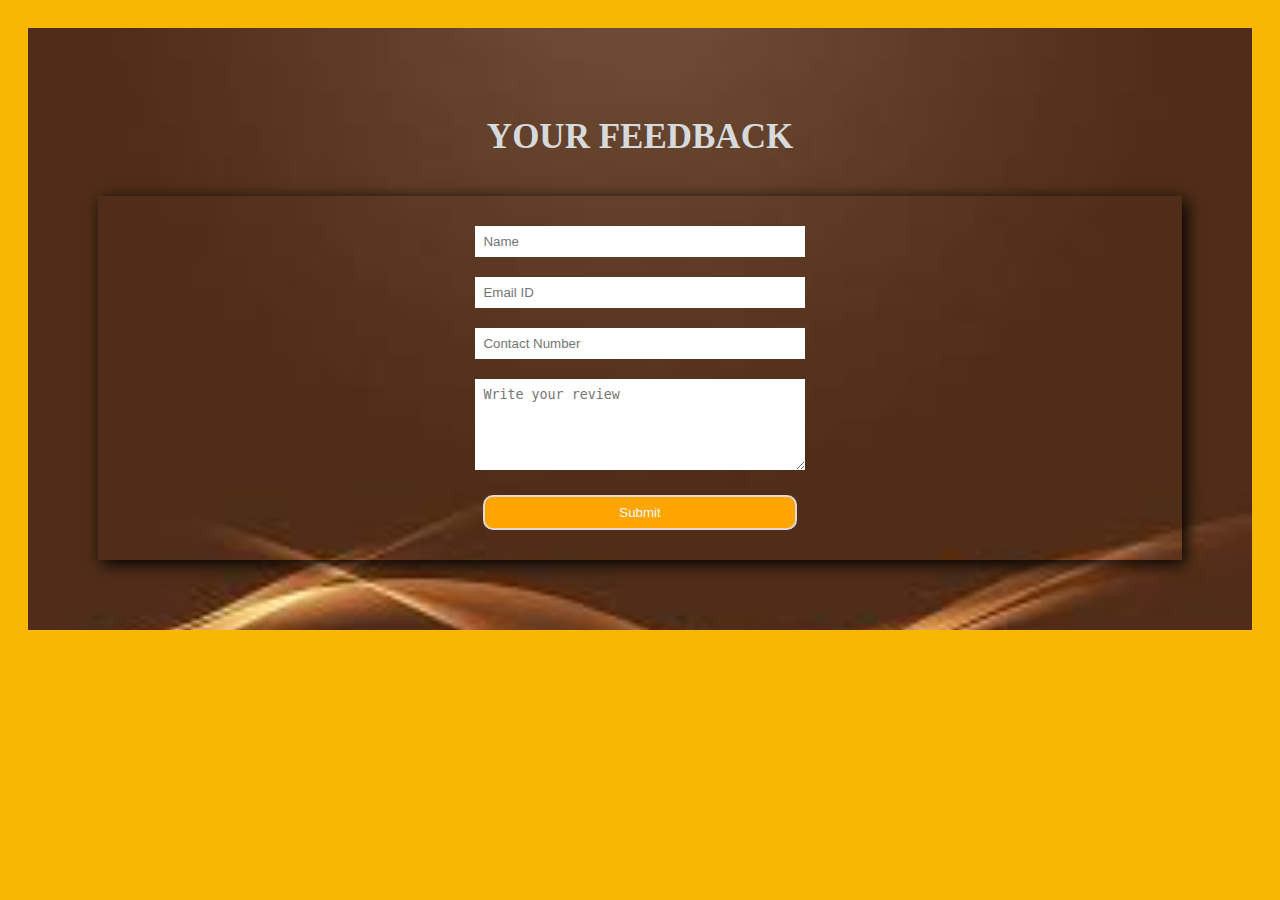
==== feedback.html @ daefc8c0 "New feedback form added" ====
<!DOCTYPE html>
<html>
    <head>
        <title>Feedback</title>
        <link rel="stylesheet" href="feedback.css">
    </head>
<body>
<div class="feed">
    <h2>YOUR FEEDBACK</h2>
    <form>                      
                <input type="text" name="Name" placeholder="Name"><br>
                <input type="email" name="Email" placeholder="Email ID"><br>
                <input type="number" name="Number" placeholder="Contact Number"><br>
                <textarea rows="5" cols="7" name="Review" placeholder="Write your review"></textarea><br>
                
                <button type="submit">Submit</button>
    </form>
</div>   
</body>
</html>
---- feedback.css ----
*{
    padding: 10px;
    background-size: cover;
  }
  body {
      font-family: 'Times New Roman', Times, serif;
      background-color: rgb(248, 183, 4);
      font-size: 20px;
    }
    
    .feed{
        padding: 50px;
        background-image: url('b3.jpg');
        background-size: cover;
    }
    .feed h2{
        color: rgb(214, 218, 221);
        font-size: 35px;
        text-align: center;
        padding: 10px;
        text-transform: uppercase;
    }
    
    .feed form{
        padding: 20px;
        text-align: center;
    }
    .feed form input{
        width: 30%;
        margin: 10px;
        padding: 8px;
        outline: none;
        border: none;
    }
    .feed form textarea{
        width: 30%;
        margin: 10px;
        padding: 8px;
        outline: none;
        border: none;  
    }
    .feed  form button{
        width: 30%;
        margin: 10px;
        padding: 8px;
        outline: none;
        border: none; 
        background-color: orange;
        border: 2px solid rgb(226, 214, 214);  
        color: aliceblue;
        border-radius: 10px; 
    }
    
    form{
      margin: 20px;
      padding: 20px;
      box-shadow: 4px 4px 16px black;
  }
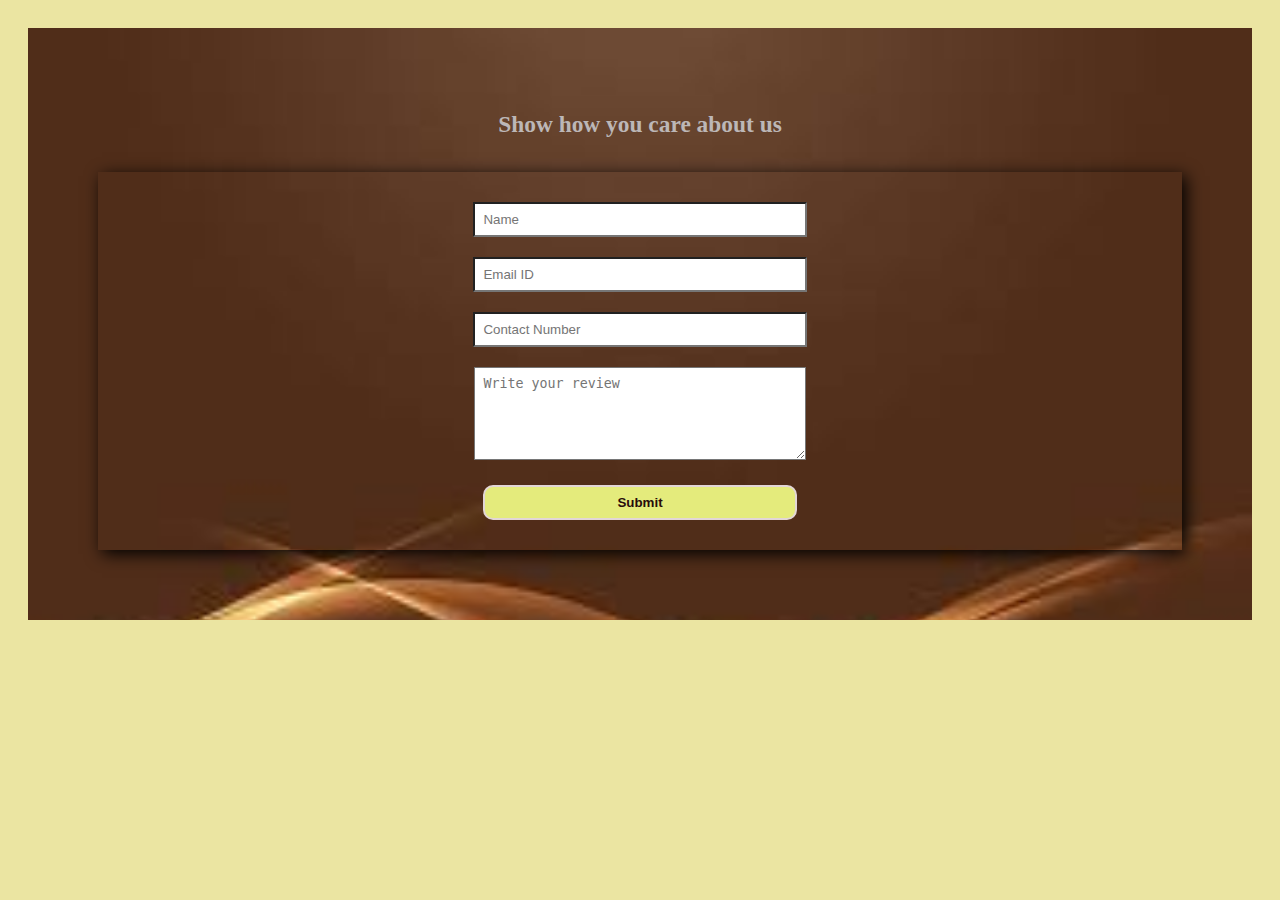
==== commit 8402b16c: "Changed Lipi's feedback form" ====
--- a/feedback.html
+++ b/feedback.html
@@ -1,16 +1,16 @@
 <!DOCTYPE html>
 <html>
     <head>
-        <title>Feedback</title>
+        <title>Feedback Page</title>
         <link rel="stylesheet" href="feedback.css">
     </head>
 <body>
 <div class="feed">
-    <h2>YOUR FEEDBACK</h2>
+    <h3>Show how you care about us</h3>
     <form>                      
                 <input type="text" name="Name" placeholder="Name"><br>
                 <input type="email" name="Email" placeholder="Email ID"><br>
-                <input type="number" name="Number" placeholder="Contact Number"><br>
+                <input type="tel" name="CNumber" placeholder="Contact Number"><br>
                 <textarea rows="5" cols="7" name="Review" placeholder="Write your review"></textarea><br>
                 
                 <button type="submit">Submit</button>
--- a/feedback.css
+++ b/feedback.css
@@ -1,10 +1,10 @@
-*{
-    padding: 10px;
-    background-size: cover;
-  }
-  body {
+    *{
+        padding: 10px;
+        background-size: cover;
+    }
+    body {
       font-family: 'Times New Roman', Times, serif;
-      background-color: rgb(248, 183, 4);
+      background-color: rgb(235, 229, 162);
       font-size: 20px;
     }
     
@@ -13,46 +13,38 @@
         background-image: url('b3.jpg');
         background-size: cover;
     }
-    .feed h2{
-        color: rgb(214, 218, 221);
-        font-size: 35px;
+    h3{
+        color: #bcb7b7;
         text-align: center;
         padding: 10px;
-        text-transform: uppercase;
+        text-transform: none;
     }
-    
-    .feed form{
-        padding: 20px;
-        text-align: center;
-    }
-    .feed form input{
+    input{
+        background-color: white;
         width: 30%;
         margin: 10px;
         padding: 8px;
-        outline: none;
-        border: none;
     }
-    .feed form textarea{
+    textarea{
+        background-color: white;
+        width: 30%;
+        margin: 10px;
+        padding: 8px;  
+    }
+    button{
         width: 30%;
         margin: 10px;
         padding: 8px;
-        outline: none;
-        border: none;  
-    }
-    .feed  form button{
-        width: 30%;
-        margin: 10px;
-        padding: 8px;
-        outline: none;
-        border: none; 
-        background-color: orange;
+        background-color: rgb(228, 235, 124);
         border: 2px solid rgb(226, 214, 214);  
-        color: aliceblue;
+        color: rgb(41, 11, 11);
+        font-weight: bold;
         border-radius: 10px; 
     }
     
     form{
+      text-align: center;
       margin: 20px;
       padding: 20px;
       box-shadow: 4px 4px 16px black;
-  }+    }